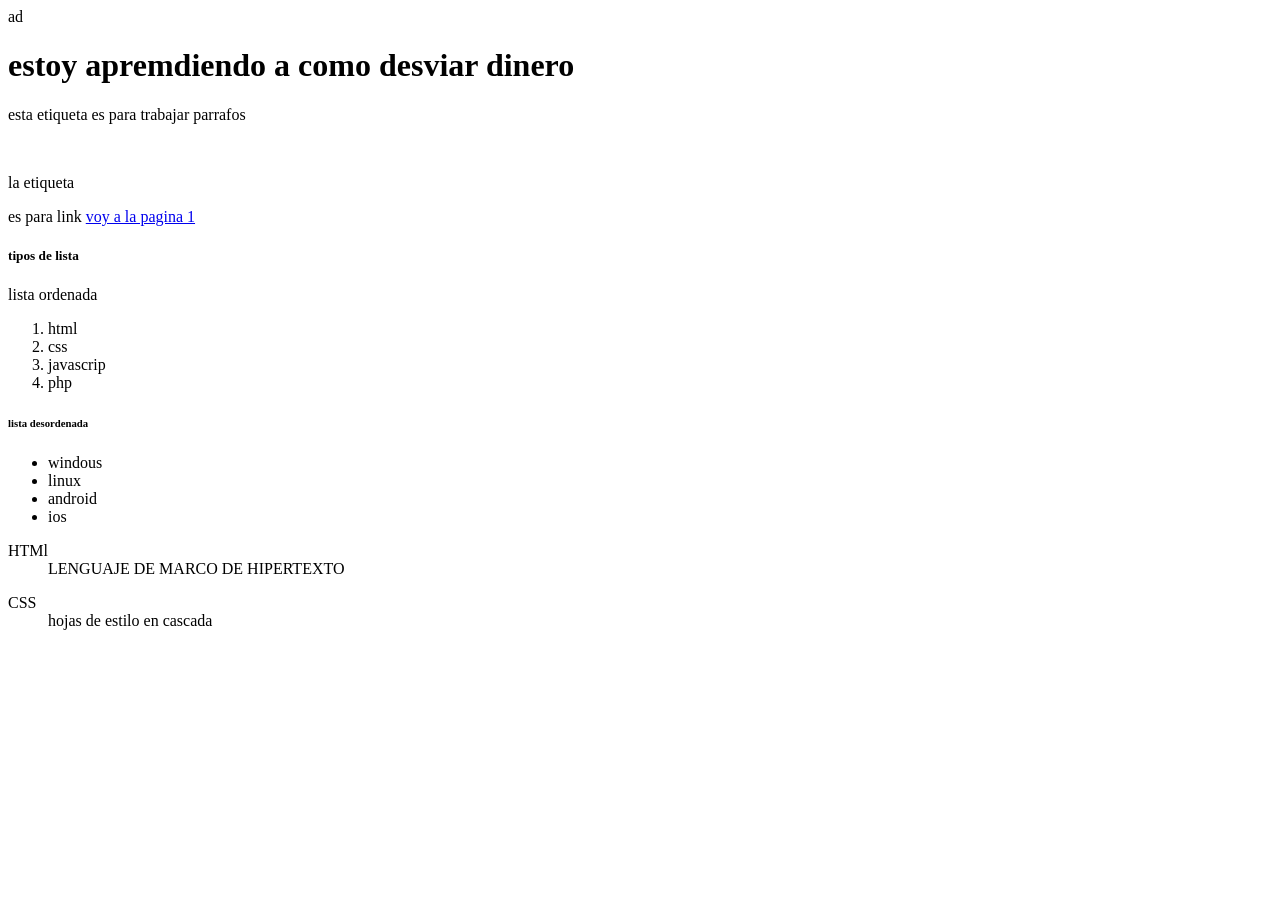
==== index.html @ 907ee161 "Add files via upload" ====
<!DOCTYPE html>
<html lang="en">
<head>
    <meta charset="UTF-8">
    <meta name="viewport" content="width=device-width, initial-scale=1.0">
    <title>apremdiendo 1</title> <LINK:css>ad</LINK:css> <link rel="stylesheet" href="estilotabla.css">
</head>
<body>
    <h1>estoy apremdiendo a como desviar dinero</h1>
    <p>esta etiqueta es para trabajar parrafos</p>
    <img src="1.png" alt="">


    <p>la etiqueta</p> <a>es para link </a><a href="uno.html">voy a la pagina 1</a>
    <h5>tipos de lista</h5>
    <p>lista ordenada </p>
    <ol>
    <li>html</li>
    <li>css</li>
    <li>javascrip</li>
    <li>php</li>
    </ol>
        
    <h6>lista desordenada</h6>
    <ul>
    <li>windous</li>
    <li>linux</li>
    <li>android</li>
    <li>ios</li>
    </ul>
    
<dl>
    <dt>HTMl</dt>
    <dd>LENGUAJE DE MARCO DE HIPERTEXTO </dd>
</dl>

<dl>
    <dt>CSS</dt>
    <dd>hojas de estilo en cascada</dd>
</dl>
</body>
</html>
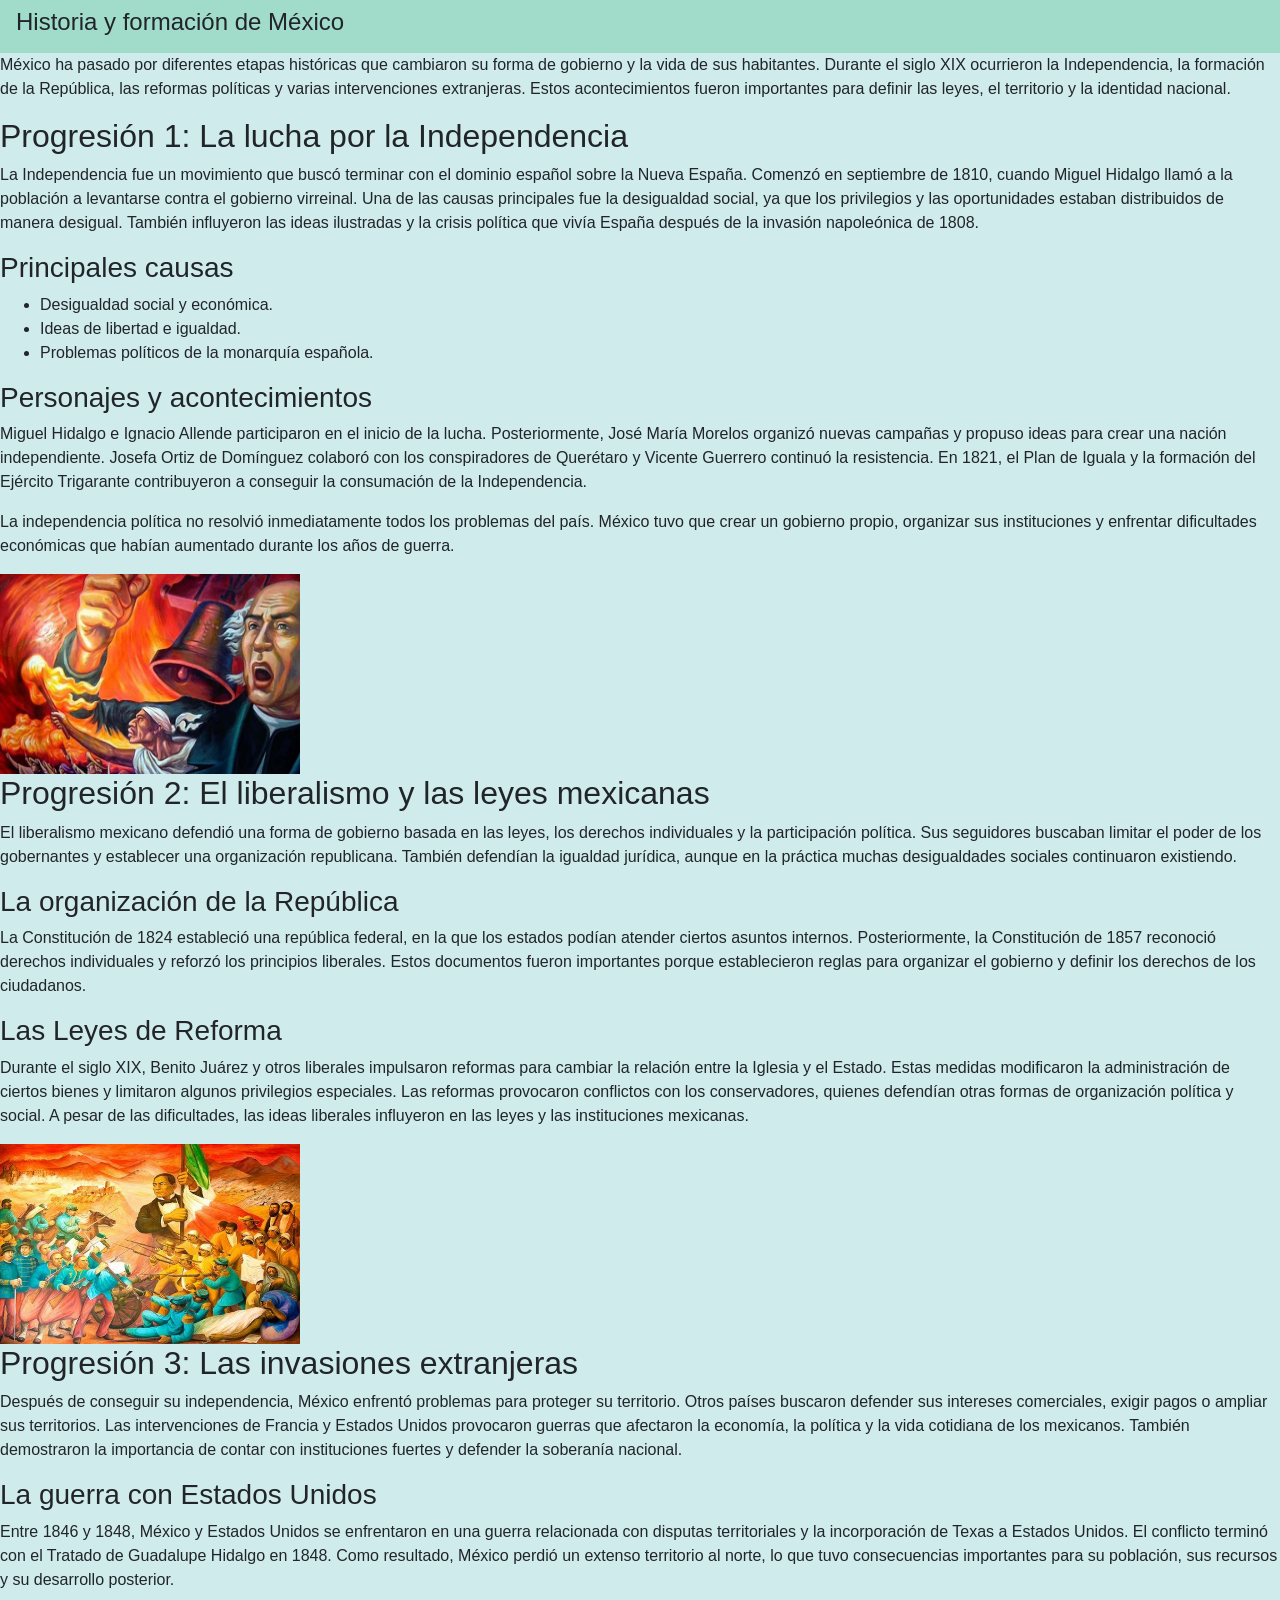
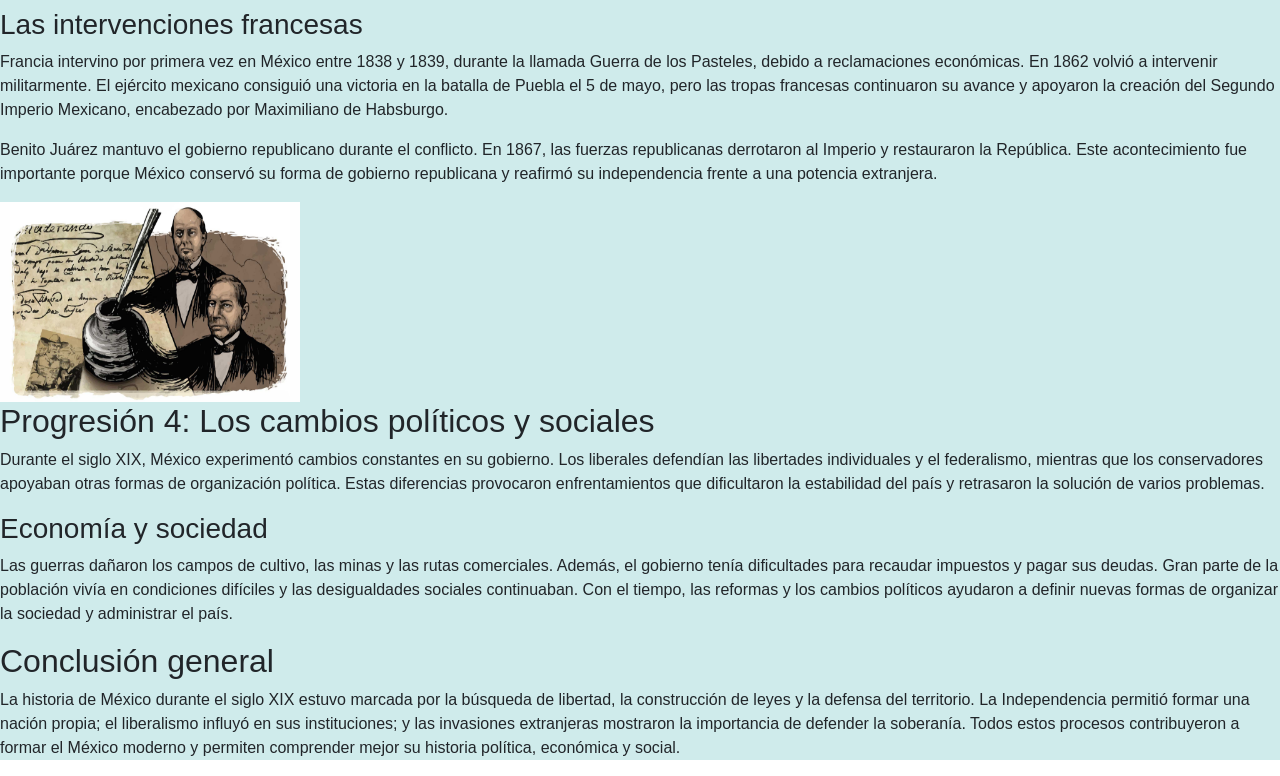
==== commit 8c181f71: "Revise index.html for historical content on Mexico Updated the content and structure of the index.ht" ====
--- a/index.html
+++ b/index.html
@@ -1,42 +1,205 @@
 <!DOCTYPE html>
-<html lang="en">
+<html lang="es">
 <head>
     <meta charset="UTF-8">
+    <title>Historia y formación de México</title>
+      <meta charset="UTF-8">
     <meta name="viewport" content="width=device-width, initial-scale=1.0">
-    <title>apremdiendo 1</title> <LINK:css>ad</LINK:css> <link rel="stylesheet" href="estilotabla.css">
+    <title>IMPLEMENTA PAGINAS WEB</title> <link rel="stylesheet" href="estilos.css">
+    <meta charset="utf-8">
+  <meta name="viewport" content="width=device-width, initial-scale=1">
+  <link rel="stylesheet" href="https://cdn.jsdelivr.net/npm/bootstrap@4.6.2/dist/css/bootstrap.min.css">
+  <script src="https://cdn.jsdelivr.net/npm/jquery@3.7.1/dist/jquery.slim.min.js"></script>
+  <script src="https://cdn.jsdelivr.net/npm/popper.js@1.16.1/dist/umd/popper.min.js"></script>
+  <script src="https://cdn.jsdelivr.net/npm/bootstrap@4.6.2/dist/js/bootstrap.bundle.min.js"></script>
 </head>
 <body>
-    <h1>estoy apremdiendo a como desviar dinero</h1>
-    <p>esta etiqueta es para trabajar parrafos</p>
-    <img src="1.png" alt="">
-
-
-    <p>la etiqueta</p> <a>es para link </a><a href="uno.html">voy a la pagina 1</a>
-    <h5>tipos de lista</h5>
-    <p>lista ordenada </p>
-    <ol>
-    <li>html</li>
-    <li>css</li>
-    <li>javascrip</li>
-    <li>php</li>
-    </ol>
-        
-    <h6>lista desordenada</h6>
-    <ul>
-    <li>windous</li>
-    <li>linux</li>
-    <li>android</li>
-    <li>ios</li>
-    </ul>
-    
-<dl>
-    <dt>HTMl</dt>
-    <dd>LENGUAJE DE MARCO DE HIPERTEXTO </dd>
-</dl>
-
-<dl>
-    <dt>CSS</dt>
-    <dd>hojas de estilo en cascada</dd>
-</dl>
+<nav class="navbar navbar-expand-sm  sticky-top" style="background-color: #a1dbca;""color: white;">
+  <h4>Historia y formación de México </h4>
+</nav>
+<div>
+<p>
+México ha pasado por diferentes etapas históricas
+que cambiaron su forma de gobierno y la vida de
+sus habitantes. Durante el siglo XIX ocurrieron
+la Independencia, la formación de la República,
+las reformas políticas y varias intervenciones
+extranjeras. Estos acontecimientos fueron importantes
+para definir las leyes, el territorio y la identidad
+nacional.
+</p>
+
+<h2>Progresión 1: La lucha por la Independencia</h2>
+
+<p>
+La Independencia fue un movimiento que buscó terminar
+con el dominio español sobre la Nueva España. Comenzó
+en septiembre de 1810, cuando Miguel Hidalgo llamó
+a la población a levantarse contra el gobierno
+virreinal. Una de las causas principales fue la
+desigualdad social, ya que los privilegios y las
+oportunidades estaban distribuidos de manera desigual.
+También influyeron las ideas ilustradas y la crisis
+política que vivía España después de la invasión
+napoleónica de 1808.
+</p>
+
+<h3>Principales causas</h3>
+
+<ul>
+    <li>Desigualdad social y económica.</li>
+    <li>Ideas de libertad e igualdad.</li>
+    <li>Problemas políticos de la monarquía española.</li>
+</ul>
+
+<h3>Personajes y acontecimientos</h3>
+
+<p>
+Miguel Hidalgo e Ignacio Allende participaron en
+el inicio de la lucha. Posteriormente, José María
+Morelos organizó nuevas campañas y propuso ideas
+para crear una nación independiente. Josefa Ortiz
+de Domínguez colaboró con los conspiradores de
+Querétaro y Vicente Guerrero continuó la resistencia.
+En 1821, el Plan de Iguala y la formación del Ejército
+Trigarante contribuyeron a conseguir la consumación
+de la Independencia.
+</p>
+
+<p>
+La independencia política no resolvió inmediatamente
+todos los problemas del país. México tuvo que crear
+un gobierno propio, organizar sus instituciones y
+enfrentar dificultades económicas que habían aumentado
+durante los años de guerra.
+</p>
+<img src="historia-de-la-independencia-de-mexico.jpg" alt=""  width="300" height="200">
+<h2>Progresión 2: El liberalismo y las leyes mexicanas</h2>
+
+<p>
+El liberalismo mexicano defendió una forma de gobierno
+basada en las leyes, los derechos individuales y
+la participación política. Sus seguidores buscaban
+limitar el poder de los gobernantes y establecer
+una organización republicana. También defendían
+la igualdad jurídica, aunque en la práctica muchas
+desigualdades sociales continuaron existiendo.
+</p>
+
+<h3>La organización de la República</h3>
+
+<p>
+La Constitución de 1824 estableció una república
+federal, en la que los estados podían atender ciertos
+asuntos internos. Posteriormente, la Constitución
+de 1857 reconoció derechos individuales y reforzó
+los principios liberales. Estos documentos fueron
+importantes porque establecieron reglas para organizar
+el gobierno y definir los derechos de los ciudadanos.
+</p>
+
+<h3>Las Leyes de Reforma</h3>
+
+<p>
+Durante el siglo XIX, Benito Juárez y otros liberales
+impulsaron reformas para cambiar la relación entre
+la Iglesia y el Estado. Estas medidas modificaron
+la administración de ciertos bienes y limitaron
+algunos privilegios especiales. Las reformas provocaron
+conflictos con los conservadores, quienes defendían
+otras formas de organización política y social.
+A pesar de las dificultades, las ideas liberales
+influyeron en las leyes y las instituciones mexicanas.
+</p>
+<img src="images.jpg" alt=""  width="300" height="200">
+
+<h2>Progresión 3: Las invasiones extranjeras</h2>
+
+<p>
+Después de conseguir su independencia, México enfrentó
+problemas para proteger su territorio. Otros países
+buscaron defender sus intereses comerciales, exigir
+pagos o ampliar sus territorios. Las intervenciones
+de Francia y Estados Unidos provocaron guerras que
+afectaron la economía, la política y la vida cotidiana
+de los mexicanos. También demostraron la importancia
+de contar con instituciones fuertes y defender
+la soberanía nacional.
+</p>
+
+<h3>La guerra con Estados Unidos</h3>
+
+<p>
+Entre 1846 y 1848, México y Estados Unidos se
+enfrentaron en una guerra relacionada con disputas
+territoriales y la incorporación de Texas a Estados
+Unidos. El conflicto terminó con el Tratado de
+Guadalupe Hidalgo en 1848. Como resultado, México
+perdió un extenso territorio al norte, lo que tuvo
+consecuencias importantes para su población, sus
+recursos y su desarrollo posterior.
+</p>
+
+<h3>Las intervenciones francesas</h3>
+
+<p>
+Francia intervino por primera vez en México entre
+1838 y 1839, durante la llamada Guerra de los Pasteles,
+debido a reclamaciones económicas. En 1862 volvió
+a intervenir militarmente. El ejército mexicano
+consiguió una victoria en la batalla de Puebla
+el 5 de mayo, pero las tropas francesas continuaron
+su avance y apoyaron la creación del Segundo Imperio
+Mexicano, encabezado por Maximiliano de Habsburgo.
+</p>
+
+<p>
+Benito Juárez mantuvo el gobierno republicano durante
+el conflicto. En 1867, las fuerzas republicanas
+derrotaron al Imperio y restauraron la República.
+Este acontecimiento fue importante porque México
+conservó su forma de gobierno republicana y reafirmó
+su independencia frente a una potencia extranjera.
+</p>
+<img src="hm1u5oa01-Portada.jpg" alt=""  width="300" height="200">
+<h2>Progresión 4: Los cambios políticos y sociales</h2>
+
+<p>
+Durante el siglo XIX, México experimentó cambios
+constantes en su gobierno. Los liberales defendían
+las libertades individuales y el federalismo, mientras
+que los conservadores apoyaban otras formas de
+organización política. Estas diferencias provocaron
+enfrentamientos que dificultaron la estabilidad
+del país y retrasaron la solución de varios problemas.
+</p>
+
+<h3>Economía y sociedad</h3>
+
+<p>
+Las guerras dañaron los campos de cultivo, las minas
+y las rutas comerciales. Además, el gobierno tenía
+dificultades para recaudar impuestos y pagar sus
+deudas. Gran parte de la población vivía en condiciones
+difíciles y las desigualdades sociales continuaban.
+Con el tiempo, las reformas y los cambios políticos
+ayudaron a definir nuevas formas de organizar la
+sociedad y administrar el país.
+</p>
+
+<h2>Conclusión general</h2>
+
+<p>
+La historia de México durante el siglo XIX estuvo
+marcada por la búsqueda de libertad, la construcción
+de leyes y la defensa del territorio. La Independencia
+permitió formar una nación propia; el liberalismo
+influyó en sus instituciones; y las invasiones
+extranjeras mostraron la importancia de defender
+la soberanía. Todos estos procesos contribuyeron
+a formar el México moderno y permiten comprender
+mejor su historia política, económica y social.
+</p>
+</div>
 </body>
 </html>
--- a/estilos.css
+++ b/estilos.css
@@ -0,0 +1 @@
+div {background-color: rgb(207, 235, 235);}
